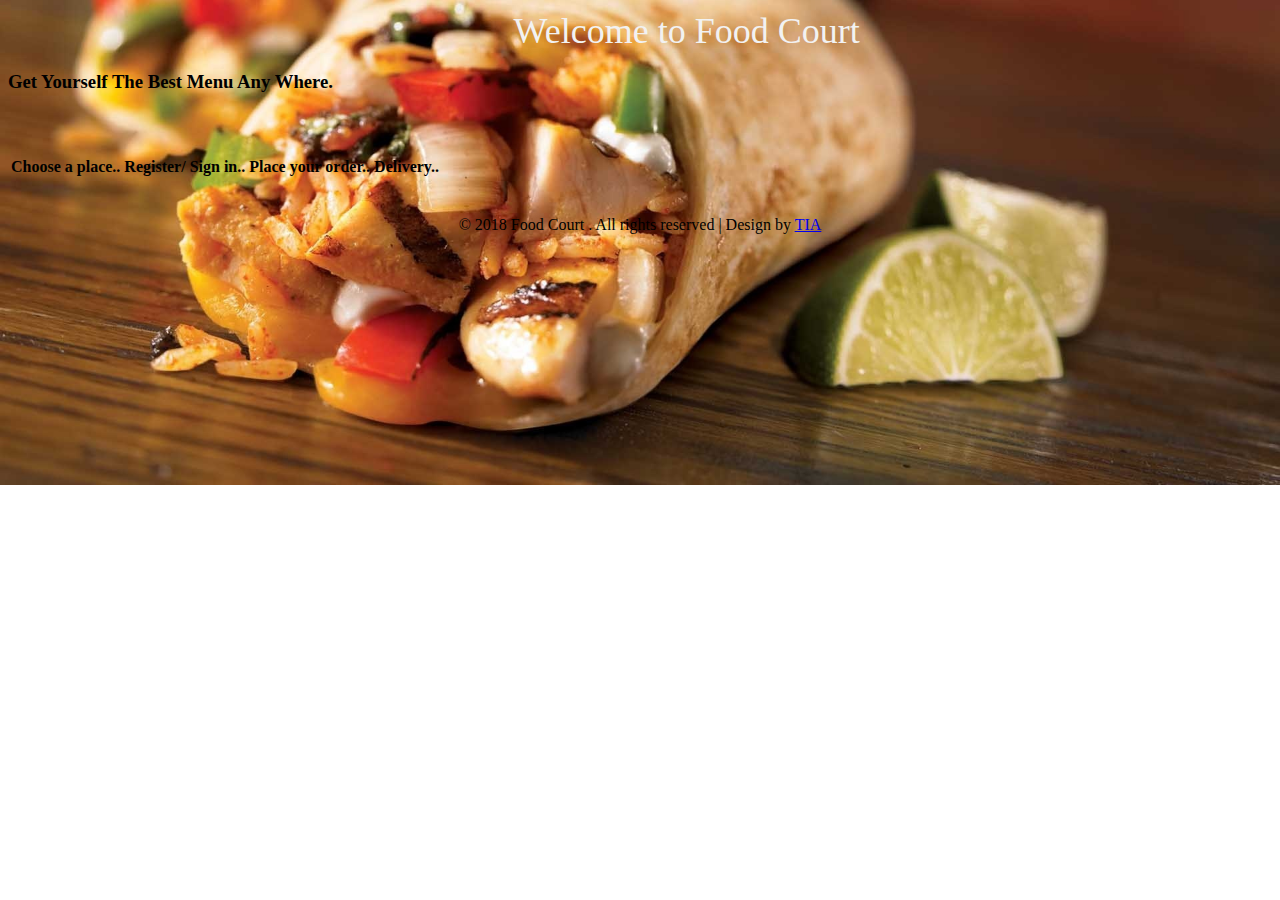
==== UI/index.html @ 0819ed85 "add index page" ====
<!DOCTYPE html>
<html>

<head>
    <title>Food Court - Add A Meal</title>
    <link rel="stylesheet" href="static/css/main.css" type="text/css" media="all">
    <!--<link rel="stylesheet" href="static/css/login_register_screen.css" type="text/css" media="all">-->
    <link rel="stylesheet" href="static/css/wickedpicker.css" type="text/css" media="all">
    <link rel="stylesheet" href="static/css/jquery-ui.css" type="text/css" media="all">
</head>

<body>

    <div class="heading">
        <h1> Welcome to Food Court</h1>
        <h3>Get Yourself The Best Menu Any Where.</h3>
    </div>



    <div class="maintable">
        <table>
            <tr>
                <th>
                    <a href="#"><img src="static/images/choose.png" onmouseover="this.src='static/images/choose2.png'" onmouseout="this.src='static/images/choose.png'" border="0" alt="" /></a>
                </th>
                <th>
                    <a href="login_register.html"><img src="static/images/register.png" onmouseover="this.src='static/images/register2.png'" onmouseout="this.src='static/images/register.png'" border="0" alt="" /></a>
                </th>
                <th>
                    <a href="#"><img src="static/images/order.png" onmouseover="this.src='static/images/order2.png'" onmouseout="this.src='static/images/order.png'" border="0" alt="" /></a>
                </th>
                <th>
                    <a href="#"><img src="static/images/delivery.png" onmouseover="this.src='static/images/delivery2.png'" onmouseout="this.src='static/images/delivery.png'" border="0" alt="" /></a>
                </th>
            </tr>
            <tr class="w3-green">
                <td>
                    <h4>Choose a place..</h4>
                </td>
                <td>
                    <h4>Register/ Sign in..</h4>
                </td>
                <td>
                    <h4>Place your order..</h4>
                </td>
                <td>
                    <h4>Delivery..</h4>
                </td>
            </tr>
        </table>
    </div>
    <div style="float: center; padding-left: 0%;text-align:center;">
        <p> © 2018 Food Court . All rights reserved | Design by <a href="http://TIA" target="_blank">TIA</a></p>
    </div>
    <!--<button id="myBtn">Admin</button>
        <div id="myModal" class="modal">
            <div class="modal-content">
                <span class="close">&times;</span>
                <div class="main">
                <form action="/action_page.php">
                    <input type="text" id="admin" name="admin" placeholder="Administrator...">
                    <input type="password" id="pword" name="password" placeholder="Password...">
                    <input type="submit" value="Login">
                </form>
                </div>
            </div>
        </div>

    <button id="myBtn2">User</button>
    <div id="myModal2" class="modal2">
        <div class="modal-content">
            <span class="close">&times;</span>
            <div class="main">
            <form action="/action_page.php">
                <input type="text" id="name" name="username" placeholder="Username...">
                <input type="password" id="pword" name="password" placeholder="Password...">
                <input type="submit" value="Login">
            </form>
            </div>
        </div>
    </div>

    <div class="main">
      <form action="/action_page.php">
        <label for="it">Item</label>
        <input type="text" id="it" name="itemorder" placeholder="What do you need...">

        <label for="quan">Quantity</label>
        <input type="text" id="quan" name="quantiy" placeholder="How much you need...">

        <label for="location">Location</label>
        <select id="location" name="location">
          <option value="pizzahut">PizzaHut</option>
          <option value="javahouse">JavaHouse</option>
          <option value="nados">Nandos</option>
        </select>
      
        <input type="submit" value="Order">
      </form>
    </div>-->

    <!--<div class="login">
        <table>
            <tr>
                <th><a href="#"><img src="choose.png"/></a></th>
                <th><a href="#"><img src="order.png"/></a></th>
                <th><a href="#"><img src="register.png"/></a></th>
                <th><a href="#"><img src="delivery.png"/></a></th>
            </tr>
            <tr>
                <td><h4>Choose a place..</h4></td>
                <td><h4>Order your item..</h4></td>
                <td>Register..</h4></td>
                <td><h4>Delivery..</h4></td>
            </tr>
        </table>
    </div>


    <script>

        var modal = document.getElementById('myModal');

        var btn = document.getElementById("myBtn");

        var span = document.getElementsByClassName("close")[0];

        // When the user clicks the button, open the modal 
        btn.onclick = function() {
            modal.style.display = "block";
        }

        // When the user clicks on <span> (x), close the modal
        span.onclick = function() {
            modal.style.display = "none";
        }

        // When the user clicks anywhere outside of the modal, close it
        window.onclick = function(event) {
            if (event.target == modal) {
                modal.style.display = "none";
            }
        }



        /*var modal = document.getElementById('myModal2');

        var btn = document.getElementById("myBtn2");

        var span = document.getElementsByClassName("close")[0];

        // When the user clicks the button, open the modal 
        btn.onclick = function() {
            modal.style.display = "block";
        }

        // When the user clicks on <span> (x), close the modal
        span.onclick = function() {
            modal.style.display = "none";
        }

        // When the user clicks anywhere outside of the modal, close it
        window.onclick = function(event) {
            if (event.target == modal) {
                modal.style.display = "none";
            }
        }*/

</script>

    <div style="float: center; padding-left: 0%;text-align:center;">
        <p> © 2018 Food Court . All rights reserved | Design by <a href="http://TIA" target="_blank">TIA</a></p>
    </div>
    <script type="text/javascript" src="static/js/jquery-2.1.4.min.js"></script>
    <script src="static/js/jquery-ui.js"></script>
    <script src="static/js/wickedpicker.js"></script>

    <script type="text/javascript">
        $(function() {
            $("#datepicker,#datepicker1,#datepicker2").datepicker();
        });
    </script>

    <script type="text/javascript">
        $('.timepicker').wickedpicker({
            twentyFour: false
        });
    </script>-->
</body>

</body>

</html>
---- UI/static/css/main.css ----
body {
     background-image: url(../images/chicken.jpg);
     height: 100%;
     background-position: center;
     background-repeat: no-repeat;
     background-size: cover;
 }
 
 input[type=text],
 [type=number],
 select {
     width: 100%;
     padding: 12px 20px;
     margin: 8px 0;
     display: inline-block;
     border: 1px solid #ccc;
     border-radius: 4px;
     box-sizing: border-box;
 }
 
 input[type=submit] {
     max-width: 50%;
     margin: auto;
     background-color: #ff8080;
     color: white;
     padding: 14px 20px;
     border: none;
     border-radius: 4px;
     cursor: pointer;
 }
 
 input[type=button] {
     width: 50%;
     color: white;
     background-color: #ff8080;
     padding: 14px 20px;
     margin: 8px 0;
     border: none;
     border-radius: 4px;
     cursor: pointer;
 }
 
 .submit-button {
     max-width: 300px;
     margin: auto;
     color: white;
     border: none;
     margin-top: 20px;
     border-radius: 4px;
     cursor: pointer;
     text-align: center;
 }
 
 input[type=submit]:hover {
     background-color: rgb(0, 0, 2);
 }
 
 .main {
     border-radius: 5px;
     background-color: #f2f2f2;
     padding: 20px;
     max-width: 500px;
     margin: auto;
 }
 
 .other-tables {
     border-radius: 5px;
     background-color: #f2f2f2;
     padding: 20px;
     max-width: 90%;
     margin: auto;
 }
 
 h1 {
     font-family: "Segoe UI", Arial, sans-serif;
     font-weight: 400;
     margin: 10px 0;
     padding-left: 40%;
     border: 0;
     font-size: 100%;
     font: inherit;
     font-size: 36px;
     color: #f2f2f2;
 }
 
 ul {
     list-style-type: none;
     margin: 0;
     padding: 0;
     overflow: hidden;
     background-color: #333;
 }
 
 li {
     float: left;
 }
 
 li a {
     display: block;
     color: white;
     text-align: center;
     padding: 14px 16px;
     text-decoration: none;
 }
 
 li a:hover:not(.active) {
     background-color: #111;
 }
 
 .active {
     background-color: #4CAF50;
 }
 
 .date {
     background: url(../images/date-icon.png) no-repeat 95.5% 45% #fff;
     cursor: pointer;
     padding: 8px 0;
 }
 
 input#datepicker,
 input#datepicker1,
 input#datepicker2 {
     width: 100%;
     padding: 10px 15px;
     margin-top: 12px;
     margin-bottom: 30px;
     outline: none;
     border: none;
     color: #000;
     background-color: #fff;
     Border-bottom: 1px solid #fff;
     box-sizing: border-box;
 }
---- UI/static/css/wickedpicker.css ----
.wickedpicker {
	-webkit-user-select: none;
	-moz-user-select: none;
	-ms-user-select: none;
	user-select: none;
	box-shadow: 0 0 0 1px rgba(14, 41, 57, 0.12), 0 2px 5px rgba(14, 41, 57, 0.44), inset 0 -1px 2px rgba(14, 41, 57, 0.15);
	background: #fefefe;
	margin: 0 auto;
	border-radius: 0.1px;
	width: 318px;
	height: 130px;
	font-size: 14px;
	display: none; }
.wickedpicker__title {
    background-image: -webkit-linear-gradient(top, #ffffff 0%, #f2f2f2 100%);
    background-image: linear-gradient(to bottom, #ffffff 0%, #f2f2f2 100%);
    position: relative;
    background: #f2f2f2;
    margin: 0 auto;
    border-bottom: 1px solid #e5e5e5;
    padding: 12px 11px 10px 15px;
    color: #4C4C4C;
    font-size: inherit; }
.wickedpicker__close {
    -webkit-transform: translateY(-25%);
    -moz-transform: translateY(-25%);
    -ms-transform: translateY(-25%);
    -o-transform: translateY(-25%);
    transform: translateY(-25%);
    position: absolute;
    top: 25%;
    right: 5px;
    color: #34495e;
    cursor: pointer; }
.wickedpicker__close:before {
    content: '\e802'; 
}
.wickedpicker__controls {
    padding: 10px 0;
    line-height: normal;
    margin: 0; 
}
.wickedpicker__controls__control, .wickedpicker__controls__control--separator {
    vertical-align: middle;
    display: inline-block;
    font-size: inherit;
    margin: 0 auto;
    width: 35px;
    letter-spacing: 1.3px; 
}
.wickedpicker__controls__control-up, .wickedpicker__controls__control-down {
    color: #34495e;
    position: relative;
    display: block;
    margin: 3px auto;
    font-size: 18px;
    cursor: pointer; 
}
.wickedpicker__controls__control-up:before {
    content: '\e800'; 
}
.wickedpicker__controls__control-down:after {
    content: '\e801'; 
}
.wickedpicker__controls__control--separator {
	width: 5px; 
}
.text-center, .wickedpicker__title, .wickedpicker__controls, .wickedpicker__controls__control, .wickedpicker__controls__control--separator, .wickedpicker__controls__control-up, .wickedpicker__controls__control-down {
	text-align: center; 
}
.hover-state {
	color: #3498db; 
}
@font-face {
	font-family: 'fontello';
	src: url("../fonts/fontello.eot?52602240");
	src: url("../fonts/fontello.eot?52602240#iefix") format("embedded-opentype"), url("../fonts/fontello.woff?52602240") format("woff"), url("../fonts/fontello.ttf?52602240") format("truetype"), url("../fonts/fontello.svg?52602240#fontello") format("svg");
	font-weight: normal;
	font-style: normal; 
}
.fontello:before, .wickedpicker__close:before, .wickedpicker__controls__control-up:before, .fontello-after:after, .wickedpicker__controls__control-down:after {
	font-family: 'fontello';
	font-style: normal;
	font-weight: normal;
	speak: none;
	display: inline-block;
	text-decoration: inherit;
	width: 1em;
	margin-right: .2em;
	text-align: center;
	font-variant: normal;
	text-transform: none;
	line-height: 1em;
	margin-left: .2em;
	-webkit-font-smoothing: antialiased;
	-moz-osx-font-smoothing: grayscale; 
}

span {
    color: #05b1ff;
}

@media(max-width:991px){
	.wickedpicker {
		width: 309px;
	}
}
@media(max-width:900px){
	.wickedpicker {
		width: 274px;
	}
}

@media(max-width:768px){
	.wickedpicker {
		width: 270px;
	}
}
@media(max-width:736px){
	.wickedpicker {
		width: 256px;
	}
}
@media(max-width:667px){
	.wickedpicker {
		width: 223px;
		    height: 115px;
	}
	.wickedpicker__title {
		padding: 8px 11px 7px 15px;
	}
	.wickedpicker__controls {
		padding: 3px 0;
	}
}
@media(max-width:640px){
	.wickedpicker {
		width: 215px;
	}
}
@media(max-width:480px){
	.wickedpicker {
		width: 176px;
	}
}
@media(max-width:414px){
	.wickedpicker {
		width: 295px;
	}
}
@media(max-width:384px){
	.wickedpicker {
		width: 271px;
	}
}
@media(max-width:375px){
	.wickedpicker {
		width: 264px;
	}
}
@media(max-width:320px){
	.wickedpicker {
		width: 224px;
	}
}
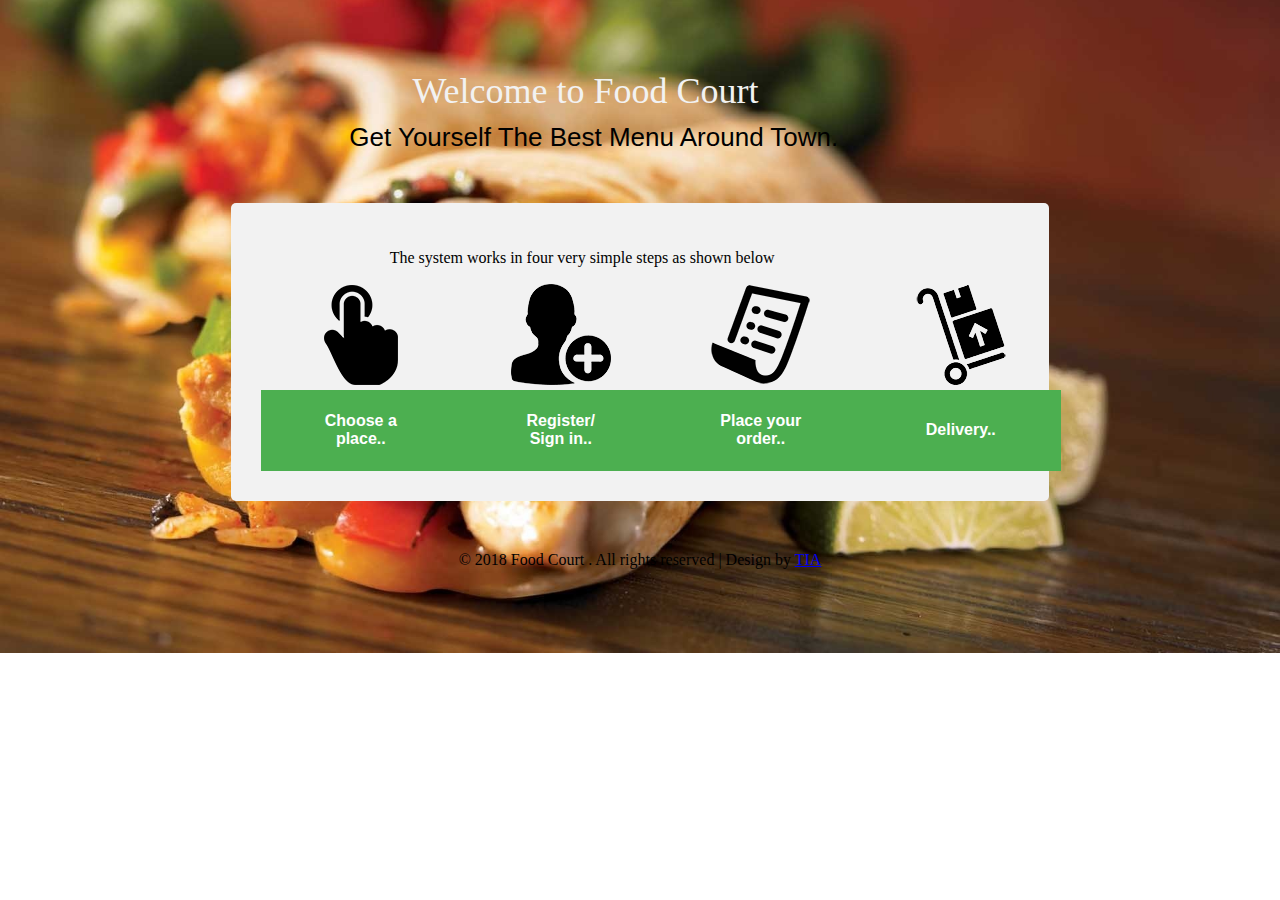
==== commit c04893b2: "Modify UIs nav bar to includeorder_history UI" ====
--- a/UI/index.html
+++ b/UI/index.html
@@ -13,12 +13,13 @@
 
     <div class="heading">
         <h1> Welcome to Food Court</h1>
-        <h3>Get Yourself The Best Menu Any Where.</h3>
+        <h3>Get Yourself The Best Menu Around Town.</h3>
     </div>
 
 
 
     <div class="maintable">
+        <p style="padding-left: 17%">The system works in four very simple steps as shown below</p>
         <table>
             <tr>
                 <th>
--- a/UI/static/css/main.css
+++ b/UI/static/css/main.css
@@ -1,133 +1,623 @@
- body {
-     background-image: url(../images/chicken.jpg);
-     height: 100%;
-     background-position: center;
-     background-repeat: no-repeat;
-     background-size: cover;
- }
- 
- input[type=text],
- [type=number],
- select {
-     width: 100%;
-     padding: 12px 20px;
-     margin: 8px 0;
-     display: inline-block;
-     border: 1px solid #ccc;
-     border-radius: 4px;
-     box-sizing: border-box;
- }
- 
- input[type=submit] {
-     max-width: 50%;
-     margin: auto;
-     background-color: #ff8080;
-     color: white;
-     padding: 14px 20px;
-     border: none;
-     border-radius: 4px;
-     cursor: pointer;
- }
- 
- input[type=button] {
-     width: 50%;
-     color: white;
-     background-color: #ff8080;
-     padding: 14px 20px;
-     margin: 8px 0;
-     border: none;
-     border-radius: 4px;
-     cursor: pointer;
- }
- 
- .submit-button {
-     max-width: 300px;
-     margin: auto;
-     color: white;
-     border: none;
-     margin-top: 20px;
-     border-radius: 4px;
-     cursor: pointer;
-     text-align: center;
- }
- 
- input[type=submit]:hover {
-     background-color: rgb(0, 0, 2);
- }
- 
- .main {
-     border-radius: 5px;
-     background-color: #f2f2f2;
-     padding: 20px;
-     max-width: 500px;
-     margin: auto;
- }
- 
- .other-tables {
-     border-radius: 5px;
-     background-color: #f2f2f2;
-     padding: 20px;
-     max-width: 90%;
-     margin: auto;
- }
- 
- h1 {
-     font-family: "Segoe UI", Arial, sans-serif;
-     font-weight: 400;
-     margin: 10px 0;
-     padding-left: 40%;
-     border: 0;
-     font-size: 100%;
-     font: inherit;
-     font-size: 36px;
-     color: #f2f2f2;
- }
- 
- ul {
-     list-style-type: none;
-     margin: 0;
-     padding: 0;
-     overflow: hidden;
-     background-color: #333;
- }
- 
- li {
-     float: left;
- }
- 
- li a {
-     display: block;
-     color: white;
-     text-align: center;
-     padding: 14px 16px;
-     text-decoration: none;
- }
- 
- li a:hover:not(.active) {
-     background-color: #111;
- }
- 
- .active {
-     background-color: #4CAF50;
- }
- 
- .date {
-     background: url(../images/date-icon.png) no-repeat 95.5% 45% #fff;
-     cursor: pointer;
-     padding: 8px 0;
- }
- 
- input#datepicker,
- input#datepicker1,
- input#datepicker2 {
-     width: 100%;
-     padding: 10px 15px;
-     margin-top: 12px;
-     margin-bottom: 30px;
-     outline: none;
-     border: none;
-     color: #000;
-     background-color: #fff;
-     Border-bottom: 1px solid #fff;
-     box-sizing: border-box;
- }+         body {
+             background-image: url(../images/chicken.jpg);
+             height: 100%;
+             background-position: center;
+             background-repeat: no-repeat;
+             background-size: cover;
+             font: inherit;
+         }
+         
+         h1,
+         h2,
+         h3,
+         h4,
+         h5,
+         h6 {
+             font-family: 'Oswald', sans-serif;
+         }
+         
+         input[type=text],
+         [type=number],
+         select {
+             width: 100%;
+             padding: 12px 20px;
+             margin: 8px 0;
+             display: inline-block;
+             border: 1px solid #ccc;
+             border-radius: 4px;
+             box-sizing: border-box;
+         }
+         
+         input[type=submit] {
+             max-width: 50%;
+             margin: auto;
+             background-color: #ff8080;
+             color: white;
+             padding: 14px 20px;
+             border: none;
+             border-radius: 4px;
+             cursor: pointer;
+         }
+         
+         input[type=button] {
+             width: 50%;
+             color: white;
+             background-color: #ff8080;
+             padding: 14px 20px;
+             margin: 8px 0;
+             border: none;
+             border-radius: 4px;
+             cursor: pointer;
+         }
+         
+         input[type=password],
+         select {
+             width: 100%;
+             padding: 12px 20px;
+             margin: 8px 0;
+             display: inline-block;
+             border: 1px solid #ccc;
+             border-radius: 4px;
+             box-sizing: border-box;
+         }
+         
+         .submit-button {
+             max-width: 300px;
+             margin: auto;
+             color: white;
+             border: none;
+             margin-top: 20px;
+             border-radius: 4px;
+             cursor: pointer;
+             text-align: center;
+         }
+         
+         body {
+             background-image: url(../images/chicken.jpg);
+             height: 100%;
+             background-position: center;
+             background-repeat: no-repeat;
+             background-size: cover;
+             font: inherit;
+         }
+         
+         h1,
+         h2,
+         h3,
+         h4,
+         h5,
+         h6 {
+             font-family: 'Oswald', sans-serif;
+         }
+         
+         input[type=text],
+         [type=number],
+         select {
+             width: 100%;
+             padding: 12px 20px;
+             margin: 8px 0;
+             display: inline-block;
+             border: 1px solid #ccc;
+             border-radius: 4px;
+             box-sizing: border-box;
+         }
+         
+         input[type=submit] {
+             max-width: 50%;
+             margin: auto;
+             background-color: #ff8080;
+             color: white;
+             padding: 14px 20px;
+             border: none;
+             border-radius: 4px;
+             cursor: pointer;
+         }
+         
+         input[type=button] {
+             width: 50%;
+             color: white;
+             background-color: #ff8080;
+             padding: 14px 20px;
+             margin: 8px 0;
+             border: none;
+             border-radius: 4px;
+             cursor: pointer;
+         }
+         
+         input[type=password],
+         select {
+             width: 100%;
+             padding: 12px 20px;
+             margin: 8px 0;
+             display: inline-block;
+             border: 1px solid #ccc;
+             border-radius: 4px;
+             box-sizing: border-box;
+         }
+         
+         .submit-button {
+             max-width: 300px;
+             margin: auto;
+             color: white;
+             border: none;
+             margin-top: 20px;
+             border-radius: 4px;
+             cursor: pointer;
+             text-align: center;
+         }
+         
+         input[type=submit]:hover {
+             background-color: rgb(0, 0, 2);
+         }
+         
+         .main {
+             border-radius: 5px;
+             background-color: #f2f2f2;
+             padding: 20px;
+             max-width: h3 500px;
+             margin: auto;
+         }
+         
+         .maindialog {
+             border-radius: 5px;
+             background-color: #f2f2f2;
+             padding: 20px;
+             max-width: 50%;
+             margin: 40px auto;
+         }
+         
+         .maintable {
+             border-radius: 5px;
+             background-color: #f2f2f2;
+             padding: 30px;
+             max-width: 60%;
+             margin: 50px auto;
+         }
+         
+         .other-tables {
+             border-radius: 5px;
+             background-color: #f2f2f2;
+             padding: 20px;
+             max-width: 90%;
+             margin: auto;
+         }
+         
+         .heading {
+             margin-top: 70px;
+         }
+         
+         h1 {
+             font-family: "Segoe UI", Arial, sans-serif;
+             font-weight: 400;
+             margin: 10px 0;
+             padding-left: 40%;
+             border: 0;
+             font-size: 100%;
+             font: inherit;
+             font-size: 36px;
+             color: #f2f2f2;
+         }
+         
+         ul {
+             list-style-type: none;
+             margin: 0;
+             padding: 0;
+             overflow: hidden;
+             background-color: #333;
+         }
+         
+         li {
+             float: left;
+         }
+         
+         li a {
+             display: block;
+             color: white;
+             text-align: center;
+             padding: 14px 16px;
+             text-decoration: none;
+         }
+         
+         li a:hover:not(.active) {
+             background-color: #111;
+         }
+         
+         .active {
+             background-color: #4CAF50;
+         }
+         
+         .date {
+             background: url(../images/date-icon.png) no-repeat 95.5% 45% #fff;
+             cursor: pointer;
+             padding: 8px 0;
+         }
+         
+         input#datepicker,
+         input#datepicker1,
+         input#datepicker2 {
+             width: 100%;
+             padding: 10px 15px;
+             margin-top: 12px;
+             margin-bottom: 30px;
+             outline: none;
+             border: none;
+             color: #000;
+             background-color: #fff;
+             Border-bottom: 1px solid #fff;
+             box-sizing: border-box;
+         }
+         
+         table {
+             border-collapse: collapse;
+             border-spacing: 0;
+             margin: auto;
+         }
+         
+         th,
+         td {
+             text-align: center;
+             padding-left: 50px;
+             padding-right: 50px;
+         }
+         
+         .w3-green,
+         .w3-hover-green:hover {
+             color: #fff!important;
+             background-color: #4CAF50!important
+         }
+         
+         .modal {
+             display: none;
+             position: fixed;
+             z-index: 1;
+             padding-top: 100px;
+             left: 0;
+             top: 0;
+             width: 100%;
+             height: 100%;
+             overflow: auto;
+             background-color: rgb(0, 0, 0);
+             background-color: rgba(0, 0, 0, 0.4);
+         }
+         
+         .modal-content {
+             margin: auto;
+             padding: 20px;
+             width: 60%;
+         }
+         /* The Close Button */
+         
+         .close {
+             color: #aaaaaa;
+             float: right;
+             margin-right: 20px;
+             font-size: 28px;
+             font-weight: bold;
+         }
+         
+         .close:hover,
+         .close:focus {
+             color: #000;
+             text-decoration: none;
+             cursor: pointer;
+         }
+         
+         table {
+             border-collapse: collapse;
+             border-spacing: 0;
+             max-width: 50%;
+             margin: auto;
+         }
+         
+         th,
+         td {
+             text-align: center;
+             padding-left: 50px;
+             padding-right: 50px;
+         }
+         
+         .w3-green,
+         .w3-hover-green:hover {
+             color: #fff!important;
+             background-color: #4CAF50!important
+         }
+         
+         .modal {
+             display: none;
+             position: fixed;
+             z-index: 1;
+             padding-top: 100px;
+             left: 0;
+             top: 0;
+             width: 100%;
+             height: 100%;
+             overflow: auto;
+             background-color: rgb(0, 0, 0);
+             background-color: rgba(0, 0, 0, 0.4);
+         }
+         
+         .modal-content {
+             margin: auto;
+             padding: 20px;
+             width: 60%;
+         }
+         /* The Close Button */
+         
+         .close {
+             color: #aaaaaa;
+             float: right;
+             margin-right: 20px;
+             font-size: 28px;
+             font-weight: bold;
+         }
+         
+         .close:hover,
+         .close:focus {
+             color: #000;
+         }
+         
+         input[type=submit]:hover {
+             background-color: rgb(0, 0, 2);
+         }
+         
+         .main {
+             border-radius: 5px;
+             background-color: #f2f2f2;
+             padding: 20px;
+             max-width: 500px;
+             margin: auto;
+         }
+         
+         .maindialog {
+             border-radius: 5px;
+             background-color: #f2f2f2;
+             padding: 20px;
+             max-width: 50%;
+             margin: 40px auto;
+         }
+         
+         .maintable {
+             border-radius: 5px;
+             background-color: #f2f2f2;
+             padding: 30px;
+             max-width: 60%;
+             margin: 50px auto;
+         }
+         
+         .other-tables {
+             border-radius: 5px;
+             background-color: #f2f2f2;
+             padding: 20px;
+             max-width: 90%;
+             margin: auto;
+         }
+         
+         .heading {
+             margin-top: 70px;
+         }
+         
+         h1 {
+             font-family: "Segoe UI", Arial, sans-serif;
+             font-weight: 400;
+             margin: 10px 0;
+             padding-left: 32%;
+             border: 0;
+             font-size: 100%;
+             font: inherit;
+             font-size: 36px;
+             color: #f2f2f2;
+         }
+         
+         h3 {
+             font-weight: 400;
+             margin: 10px 0;
+             padding-left: 27%;
+             border: 0;
+             font-size: 100%;
+             font-size: 26px;
+             color: black;
+         }
+         
+         ul {
+             list-style-type: none;
+             margin: 0;
+             padding: 0;
+             overflow: hidden;
+             background-color: #333;
+         }
+         
+         li {
+             float: left;
+         }
+         
+         li a {
+             display: block;
+             color: white;
+             text-align: center;
+             padding: 14px 16px;
+             text-decoration: none;
+         }
+         
+         li a:hover:not(.active) {
+             background-color: #111;
+         }
+         
+         .active {
+             background-color: #4CAF50;
+         }
+         
+         .date {
+             background: url(../images/date-icon.png) no-repeat 95.5% 45% #fff;
+             cursor: pointer;
+             padding: 8px 0;
+         }
+         
+         input#datepicker,
+         input#datepicker1,
+         input#datepicker2 {
+             width: 100%;
+             padding: 10px 15px;
+             margin-top: 12px;
+             margin-bottom: 30px;
+             outline: none;
+             border: none;
+             color: #000;
+             background-color: #fff;
+             Border-bottom: 1px solid #fff;
+             box-sizing: border-box;
+         }
+         
+         table {
+             border-collapse: collapse;
+             border-spacing: 0;
+             margin: auto;
+         }
+         
+         th,
+         td {
+             text-align: center;
+             padding-left: 50px;
+             padding-right: 50px;
+         }
+         
+         .w3-green,
+         .w3-hover-green:hover {
+             color: #fff!important;
+             background-color: #4CAF50!important
+         }
+         
+         .modal {
+             display: none;
+             position: fixed;
+             z-index: 1;
+             padding-top: 100px;
+             left: 0;
+             top: 0;
+             width: 100%;
+             height: 100%;
+             overflow: auto;
+             background-color: rgb(0, 0, 0);
+             background-color: rgba(0, 0, 0, 0.4);
+         }
+         
+         .modal-content {
+             margin: auto;
+             padding: 20px;
+             width: 60%;
+         }
+         /* The Close Button */
+         
+         .close {
+             color: #aaaaaa;
+             float: right;
+             margin-right: 20px;
+             font-size: 28px;
+             font-weight: bold;
+         }
+         
+         .close:hover,
+         .close:focus {
+             color: #000;
+             text-decoration: none;
+             cursor: pointer;
+         }
+         
+         table {
+             border-collapse: collapse;
+             border-spacing: 0;
+             max-width: 50%;
+             margin: auto;
+         }
+         
+         th,
+         td {
+             text-align: center;
+             padding-left: 50px;
+             padding-right: 50px;
+         }
+         
+         .w3-green,
+         .w3-hover-green:hover {
+             color: #fff!important;
+             background-color: #4CAF50!important
+         }
+         
+         .modal {
+             display: none;
+             position: fixed;
+             z-index: 1;
+             padding-top: 100px;
+             left: 0;
+             top: 0;
+             width: 100%;
+             height: 100%;
+             overflow: auto;
+             background-color: rgb(0, 0, 0);
+             background-color: rgba(0, 0, 0, 0.4);
+         }
+         
+         .modal-content {
+             margin: auto;
+             padding: 20px;
+             width: 60%;
+         }
+         /* The Close Button */
+         
+         .close {
+             color: #aaaaaa;
+             float: right;
+             margin-right: 20px;
+             font-size: 28px;
+             font-weight: bold;
+         }
+         
+         .close:hover,
+         .close:focus {
+             color: #000;
+         }
+         
+         #ui-datepicker-div {
+             font-family: 'Open Sans', sans-serif;
+             background: rgba(64, 63, 69, 1);
+         }
+         
+         .ui-icon {
+             display: block;
+             text-indent: -99999px;
+             overflow: hidden;
+             background-repeat: no-repeat;
+         }
+         
+         .ui-datepicker .ui-datepicker-header {
+             position: relative;
+             padding: .56em 0;
+             background: #55DCF3;
+             color: #403f45;
+             text-transform: uppercase;
+         }
+         
+         .ui-datepicker .ui-datepicker-title select {
+             font-size: 1em;
+             margin: 1px 0;
+         }
+         
+         .ui-datepicker .ui-datepicker-title {
+             margin: 0 2.3em;
+             line-height: 1.8em;
+             text-align: center;
+             font-size: 0.8em;
+             font-weight: normal;
+         }
+         
+         .ui-datepicker {
+             width: 18.75%;
+             padding: 0 0em 0px;
+         }
+         
+         .ui-datepicker select.ui-datepicker-month-year {
+             width: 100%;
+         }
+         
+         .ui-widget .ui-widget {
+             font-size: 1em;
+         }